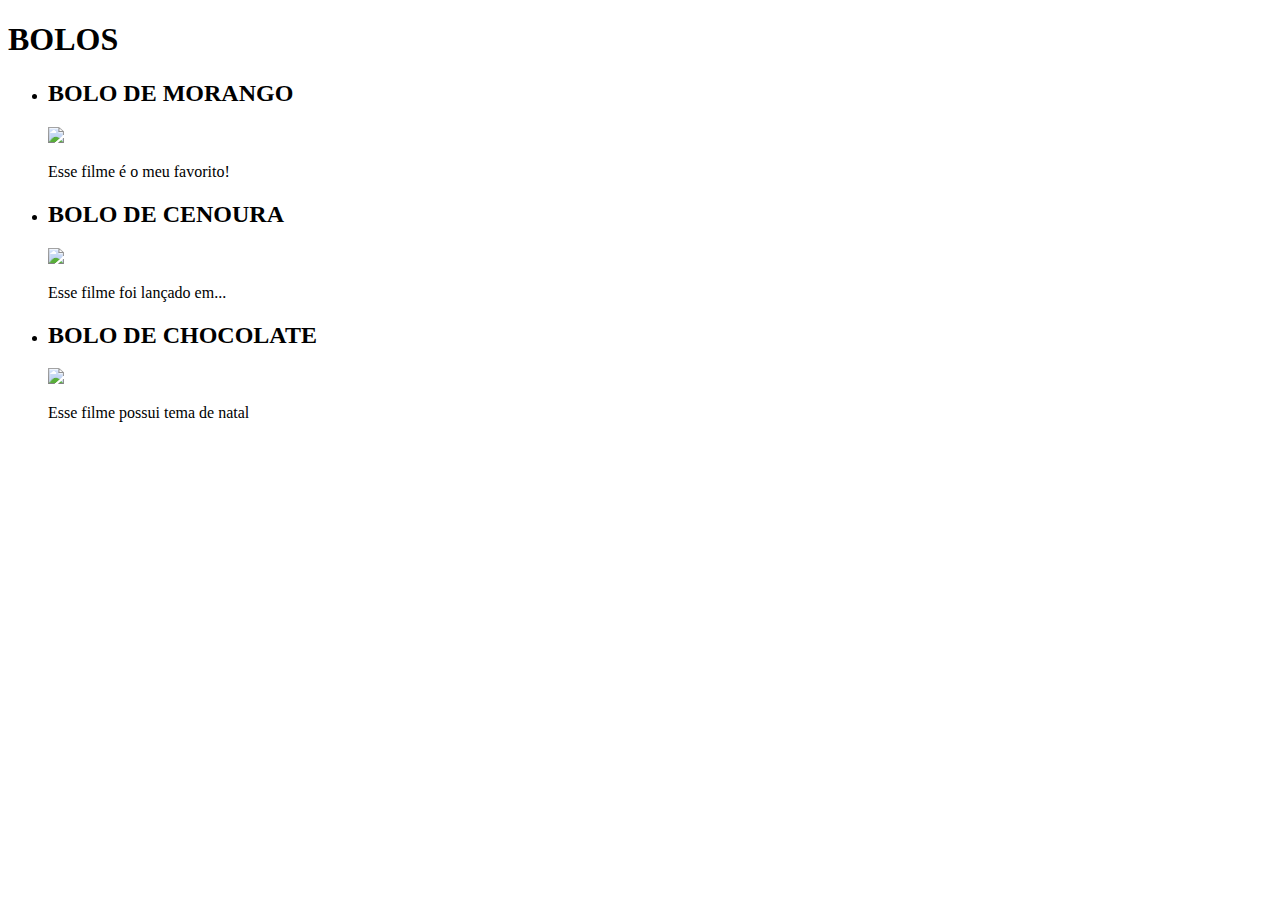
==== produtos.html @ 588bb49b "Add files via upload" ====
<!DOCTYPE html>
<html lang="pt-br">
<head>
    <meta charset="UTF-8">
    <meta http-equiv="X-UA-Compatible" content="IE=edge">
    <meta name="viewport" content="width=device-width, initial-scale=1.0">
    <title>título estrutural que aparece na aba do navegador</title>
    <link rel="stylesheet" href="reset.css">
    <link rel="stylesheet" href="produto.css">
</head>
<body>
 <h1>BOLOS</h1>
    <ul>
    <li> 
        <h2>BOLO DE MORANGO</h2>
        <img src="5453074871_1.webp">
        <p>Esse filme é o meu favorito!</p>
    </li>
    <li> <h2>BOLO DE CENOURA</h2>
        <img src="Barbie_of_Swan_Lake.jpg">
        <p> Esse filme foi lançado em...</p>
    </li>
    <li> <h2>BOLO DE CHOCOLATE</h2>
        <img src="Barbie_Nutcracker_2001.jpg">
        <p>Esse filme possui tema de natal</p>
    </li>
    </ul>
</body>
</html>
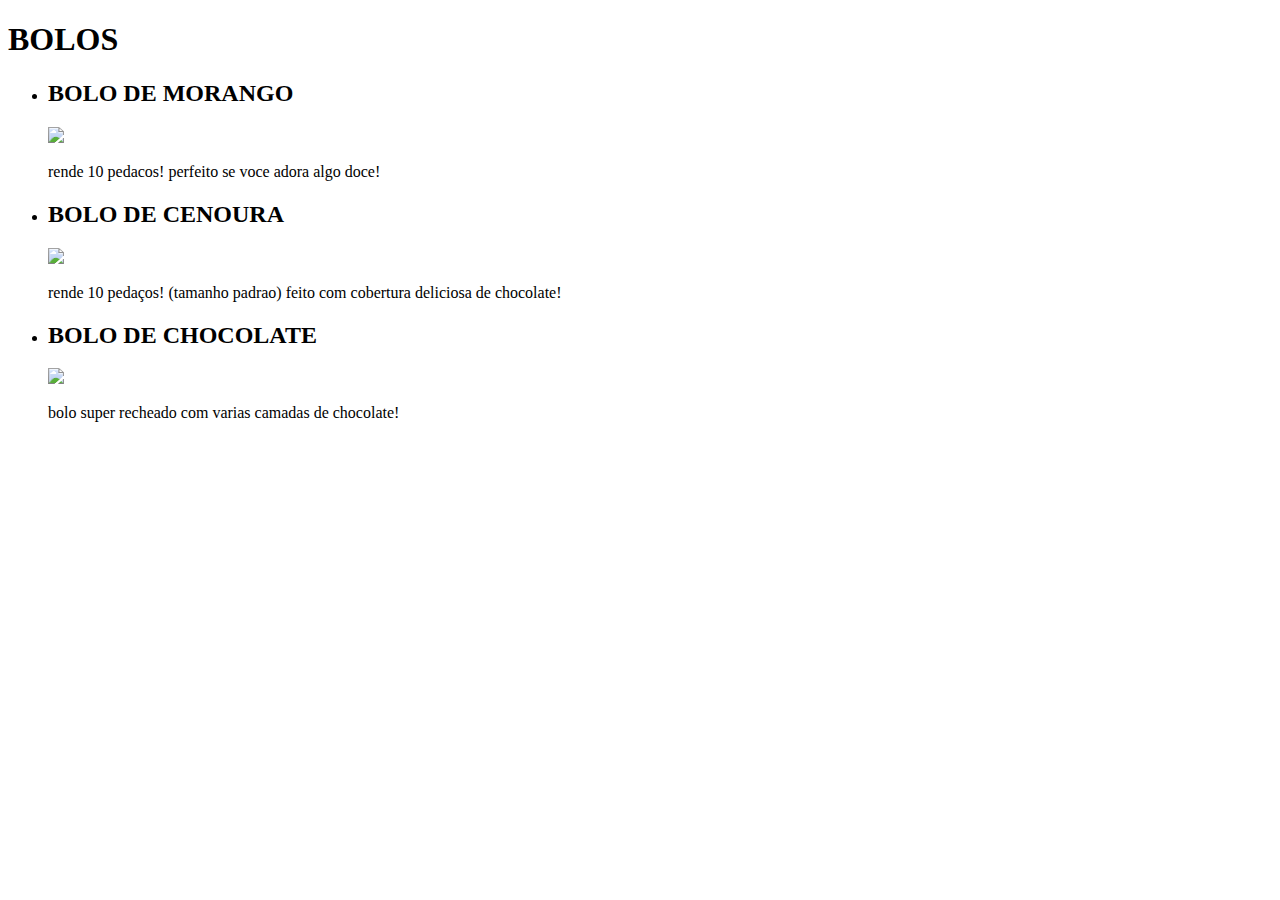
==== commit d67bf672: "Add files via upload" ====
--- a/produtos.html
+++ b/produtos.html
@@ -13,16 +13,16 @@
     <ul>
     <li> 
         <h2>BOLO DE MORANGO</h2>
-        <img src="5453074871_1.webp">
-        <p>Esse filme é o meu favorito!</p>
+        <img src="https://www.sabornamesa.com.br/media/k2/items/cache/b07e2fc4e76a8b6328e5a3a4644fb265_XL.jpg">
+        <p>rende 10 pedacos! perfeito se voce adora algo doce!</p>
     </li>
     <li> <h2>BOLO DE CENOURA</h2>
-        <img src="Barbie_of_Swan_Lake.jpg">
-        <p> Esse filme foi lançado em...</p>
+        <img src="https://www.comidaereceitas.com.br/wp-content/uploads/2018/04/bolo_vulcao.jpg">
+        <p>rende 10 pedaços! (tamanho padrao) feito com cobertura deliciosa de chocolate!</p>
     </li>
     <li> <h2>BOLO DE CHOCOLATE</h2>
-        <img src="Barbie_Nutcracker_2001.jpg">
-        <p>Esse filme possui tema de natal</p>
+        <img src="https://receitasdatia.com.br/wp-content/uploads/2021/09/bolo-de-chocolate-de-festa-simpl.jpg">
+        <p>bolo super recheado com varias camadas de chocolate!</p>
     </li>
     </ul>
 </body>
